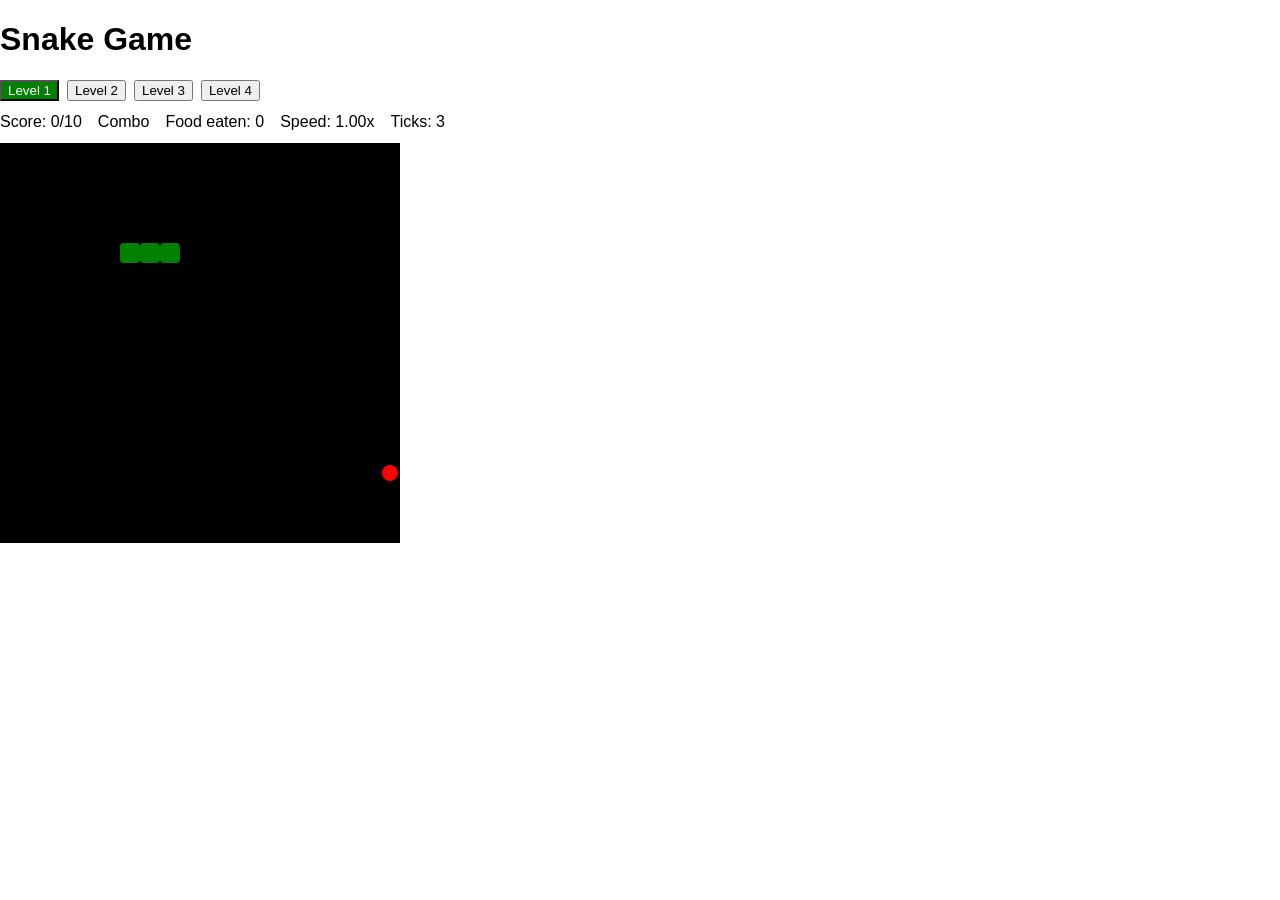
==== index.html @ 1db1e4a7 "feat: Implement level buttons and HUD for enhanced game interaction" ====
<!DOCTYPE html>
<html lang="en">

<head>
    <meta charset="UTF-8">
    <meta name="viewport" content="width=device-width, initial-scale=1.0">
    <title>Snake-game</title>
    <link rel="stylesheet" href="css/style.css">
</head>

<body>
    <h1>Snake Game</h1>
    <div id="level-buttons">
        <button data-level="1">Level 1</button>
        <button data-level="2">Level 2</button>
        <button data-level="3">Level 3</button>
        <button data-level="4">Level 4</button>
    </div>

    <div id="hud">
        <div id="scores">Score: 0</div>
        <div id="combo">Combo</div>
        <div id="health">Health: 0</div>
        <div id="time">Remaining: 0s</div>
        <div id="food">Food eaten: 0</div>
        <div id="speed-up">Speed: 1.0x</div>
        <div id="tick-count">Ticks: 0</div>
    </div>

    <div id="game-area">
        <div id="game-board"></div>
        <aside id="side-panel">
            <div id="effects">Current effects: none</div>
            <ul id="missions"></ul>
        </aside>
    </div>
    <script src="js/game.js"></script>
</body>

</html>
---- css/style.css ----
body {
  margin: 0;
  padding: 0;
  font-family: Arial, sans-serif;
}

#game-board {
  display: grid;
  background: black;
}

.cell {
  box-sizing: border-box;
  border: none;
}

.snake {
  background: green;
  border-radius: 20%;
}

.food {
  border-radius: 50%;
  transform: scale(0.8);
}

.food-normal {
  background: red;
}

.food-slow {
  background: #5c00f1;
}

.food-speed {
  background: #FFD23F;
}

.food-extraFood {
  background: #FF6B9D;
}

.food-extraTime {
  background: #2ECC71;
}

.food-poison {
  background: #5c00f1;
}

.obstacle {
  background: gray;
}

#level-buttons {
  display: flex;
  gap: 8px;
  margin-bottom: 12px;
}

#level-buttons button.active {
  background: green;
  color: white;
}

#hud {
  display: flex;
  flex-wrap: wrap;
  gap: 4px 16px;
  margin-bottom: 12px;
}

#game-area {
  display: flex;
  gap: 16px;
  align-items: flex-start;
}

#game-board {
  display: grid;
  background: black;
}/*# sourceMappingURL=style.css.map */
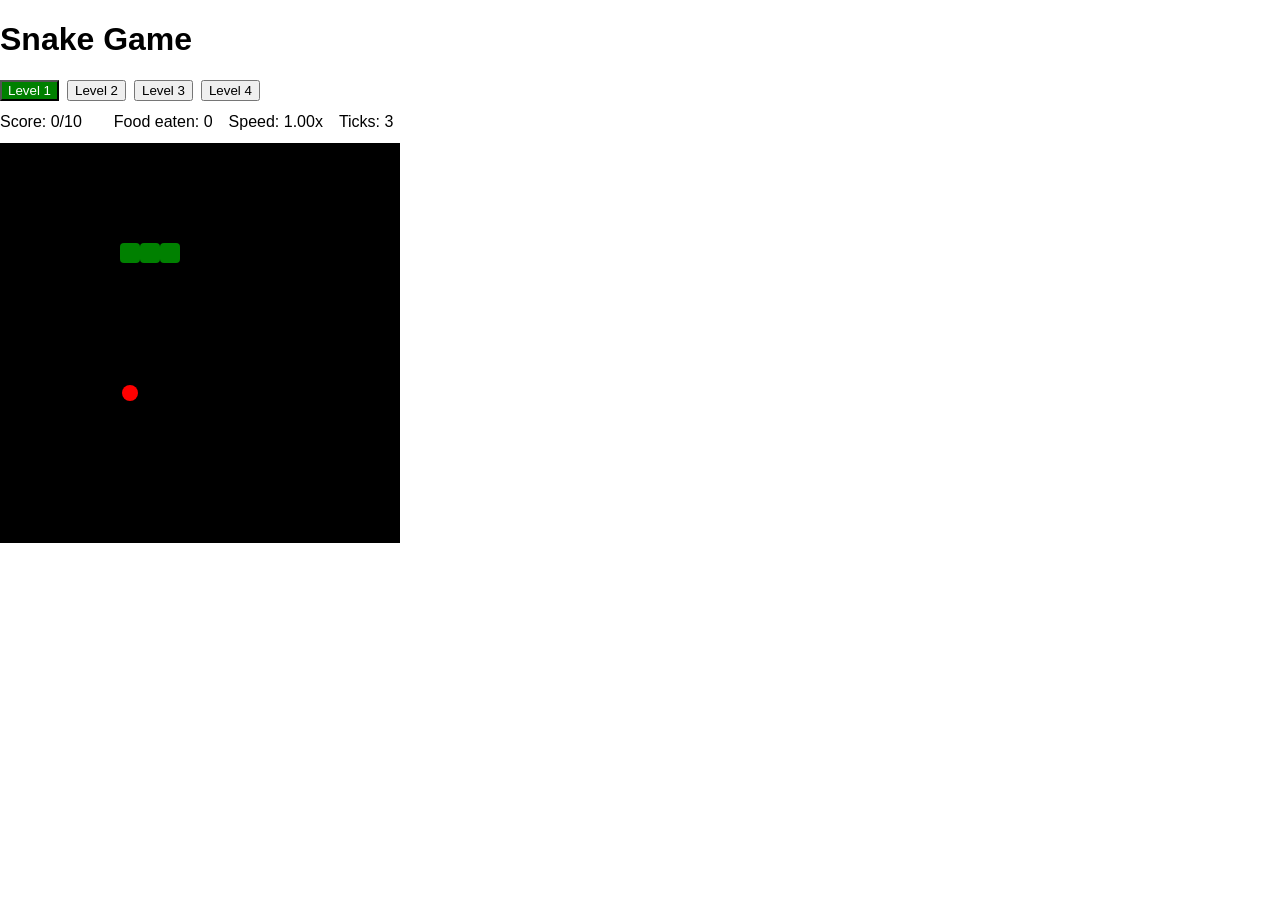
==== commit 8c640edb: "feat: Add combo multiplier and duration display to HUD for enhanced gameplay feedback" ====
--- a/index.html
+++ b/index.html
@@ -19,7 +19,11 @@
 
     <div id="hud">
         <div id="scores">Score: 0</div>
-        <div id="combo">Combo</div>
+        <div id="combo">
+            <div id="combo-multiplier">Combo: 0</div>
+            <div id="combo-duration">Duration: 0s</div>
+        </div>
+
         <div id="health">Health: 0</div>
         <div id="time">Remaining: 0s</div>
         <div id="food">Food eaten: 0</div>
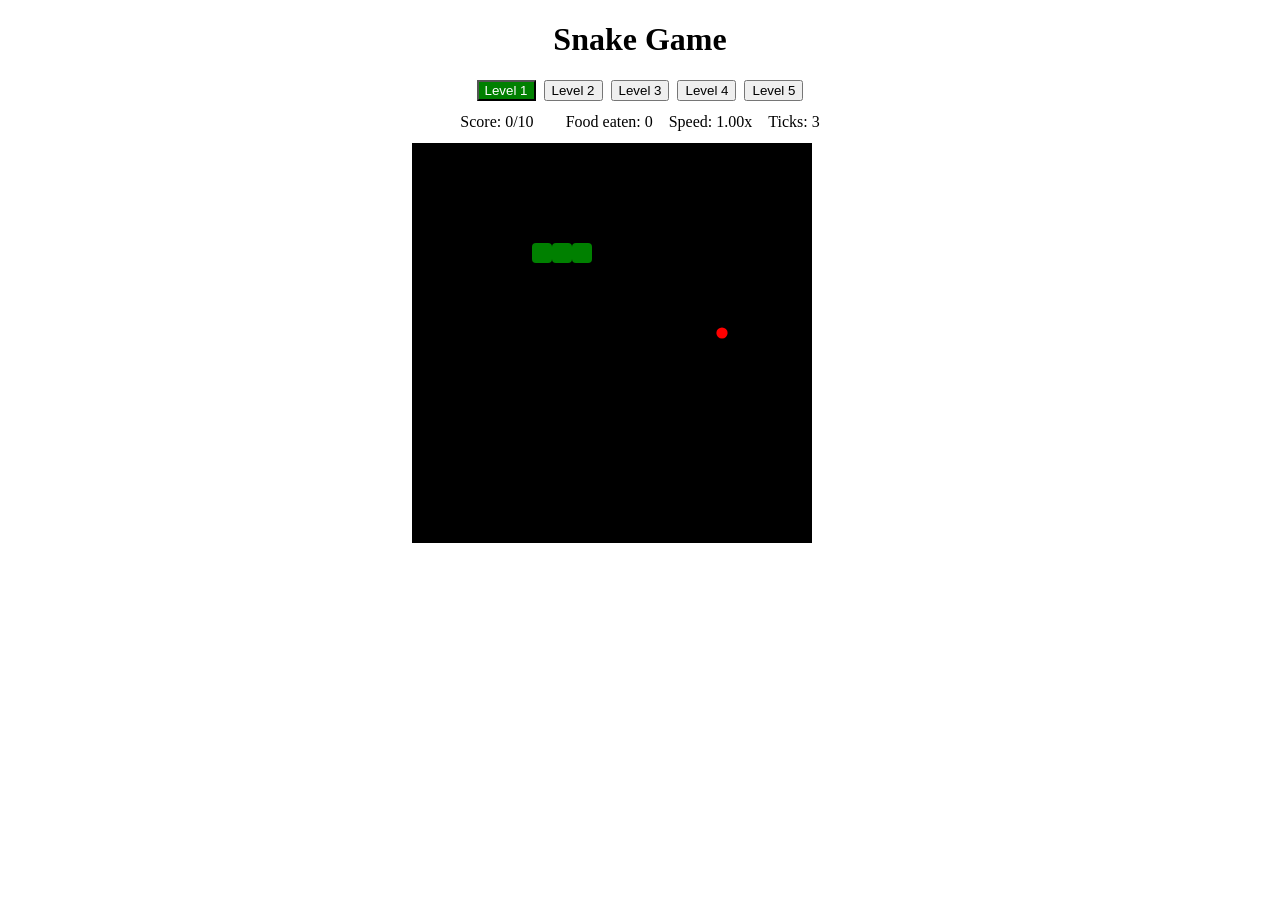
==== commit 33999c0f: "Enhance game mechanics and UI - Updated CSS styles for body layout and food representation. - Added " ====
--- a/index.html
+++ b/index.html
@@ -15,6 +15,7 @@
         <button data-level="2">Level 2</button>
         <button data-level="3">Level 3</button>
         <button data-level="4">Level 4</button>
+        <button data-level="5">Level 5</button>
     </div>
 
     <div id="hud">
--- a/css/style.css
+++ b/css/style.css
@@ -1,7 +1,9 @@
 body {
+  display: flex;
+  flex-direction: column;
+  align-items: center;
   margin: 0;
-  padding: 0;
-  font-family: Arial, sans-serif;
+  min-height: 100vh;
 }
 
 #game-board {
@@ -10,13 +12,21 @@
 }
 
 .cell {
+  position: relative;
   box-sizing: border-box;
-  border: none;
 }
 
 .snake {
   background: green;
   border-radius: 20%;
+}
+
+.food::after {
+  content: "";
+  position: absolute;
+  inset: 15%;
+  border-radius: 50%;
+  background: var(--food-color);
 }
 
 .food {
@@ -25,31 +35,35 @@
 }
 
 .food-normal {
-  background: red;
+  --food-color: red;
 }
 
 .food-slow {
-  background: #5c00f1;
+  --food-color: #5c00f1;
 }
 
 .food-speed {
-  background: #FFD23F;
+  --food-color: #FFD23F;
 }
 
 .food-extraFood {
-  background: #FF6B9D;
+  --food-color: #FF6B9D;
 }
 
 .food-extraTime {
-  background: #2ECC71;
+  --food-color: #2ECC71;
 }
 
 .food-poison {
-  background: #5c00f1;
+  --food-color: #5c00f1;
 }
 
 .obstacle {
   background: gray;
+}
+
+.moving-obstacle {
+  background: orange;
 }
 
 #level-buttons {
@@ -79,4 +93,24 @@
 #game-board {
   display: grid;
   background: black;
+}
+
+.hazard-warning {
+  background-image: repeating-linear-gradient(45deg, rgba(198, 255, 0, 0.25) 0 3px, transparent 3px 8px);
+  box-shadow: inset 0 0 0 1px rgba(198, 255, 0, 0.5);
+}
+
+.hazard-active {
+  background-image: repeating-linear-gradient(45deg, rgba(198, 255, 0, 0.7) 0 4px, rgba(0, 0, 0, 0.5) 4px 8px);
+  box-shadow: inset 0 0 8px #c6ff00;
+  animation: pulse 1s infinite alternate;
+}
+
+@keyframes pulse {
+  from {
+    filter: brightness(0.8);
+  }
+  to {
+    filter: brightness(1.3);
+  }
 }/*# sourceMappingURL=style.css.map */
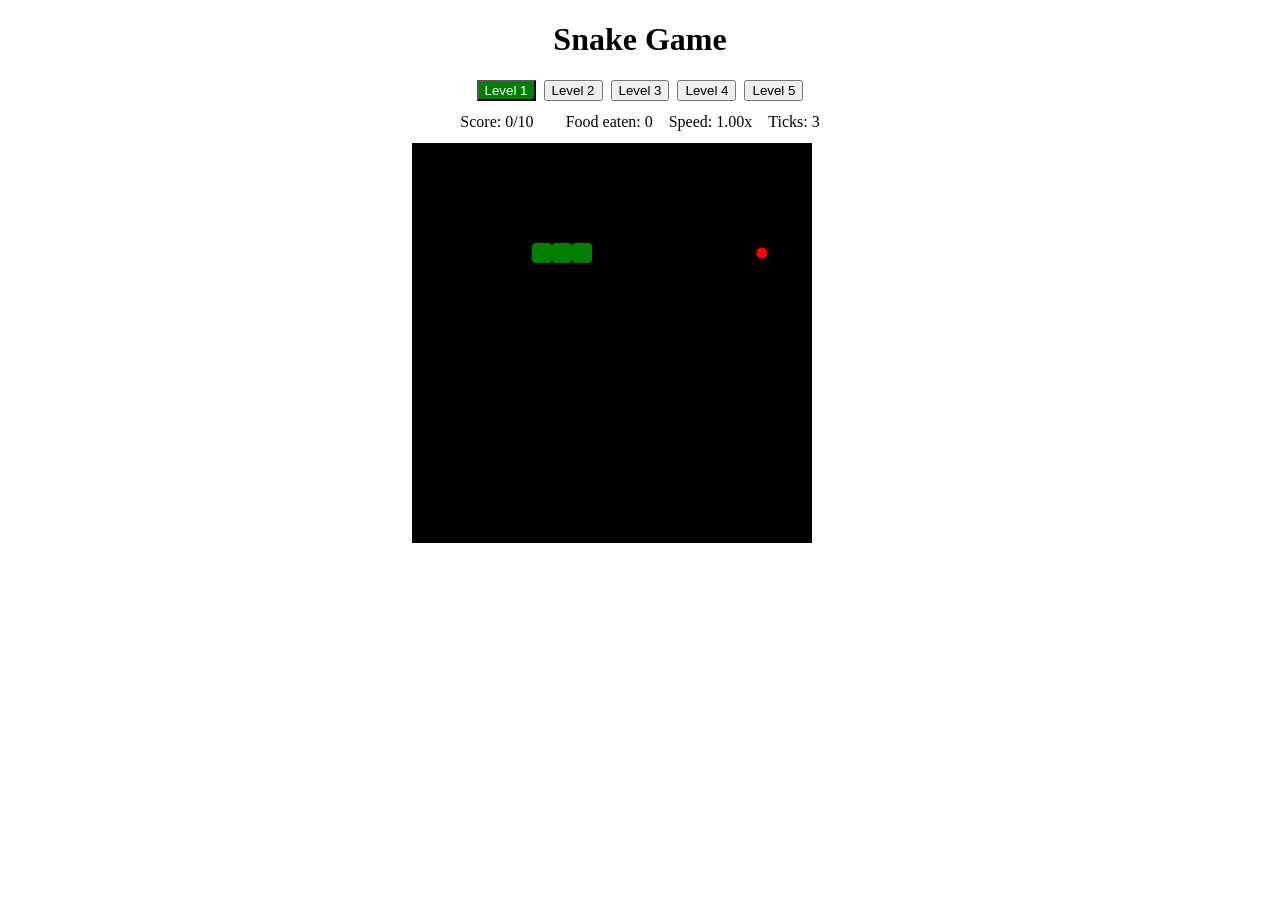
==== commit a2559c15: "feat: Implement level 5 with new game mechanics, obstacles, and mission system" ====
--- a/index.html
+++ b/index.html
@@ -5,7 +5,128 @@
     <meta charset="UTF-8">
     <meta name="viewport" content="width=device-width, initial-scale=1.0">
     <title>Snake-game</title>
-    <link rel="stylesheet" href="css/style.css">
+    <style>
+        body {
+            display: flex;
+            flex-direction: column;
+            align-items: center;
+            margin: 0;
+            min-height: 100vh;
+        }
+
+        #game-board {
+            display: grid;
+            background: black;
+        }
+
+        .cell {
+            position: relative;
+            box-sizing: border-box;
+        }
+
+        .snake {
+            background: green;
+            border-radius: 20%;
+        }
+
+        .food::after {
+            content: "";
+            position: absolute;
+            inset: 15%;
+            border-radius: 50%;
+            background: var(--food-color);
+        }
+
+        .food {
+            border-radius: 50%;
+            transform: scale(0.8);
+        }
+
+        .food-normal {
+            --food-color: red;
+        }
+
+        .food-slow {
+            --food-color: #5c00f1;
+        }
+
+        .food-speed {
+            --food-color: #FFD23F;
+        }
+
+        .food-extraFood {
+            --food-color: #FF6B9D;
+        }
+
+        .food-extraTime {
+            --food-color: #2ECC71;
+        }
+
+        .food-poison {
+            --food-color: #5c00f1;
+        }
+
+        .obstacle {
+            background: gray;
+        }
+
+        .moving-obstacle {
+            background: orange;
+        }
+
+        #level-buttons {
+            display: flex;
+            gap: 8px;
+            margin-bottom: 12px;
+        }
+
+        #level-buttons button.active {
+            background: green;
+            color: white;
+        }
+
+        #hud {
+            display: flex;
+            flex-wrap: wrap;
+            gap: 4px 16px;
+            margin-bottom: 12px;
+        }
+
+        #game-area {
+            display: flex;
+            gap: 16px;
+            align-items: flex-start;
+        }
+
+        #game-board {
+            display: grid;
+            background: black;
+        }
+
+        .hazard-warning {
+            background-image: repeating-linear-gradient(45deg, rgba(198, 255, 0, 0.25) 0 3px, transparent 3px 8px);
+            box-shadow: inset 0 0 0 1px rgba(198, 255, 0, 0.5);
+        }
+
+        .hazard-active {
+            background-image: repeating-linear-gradient(45deg, rgba(198, 255, 0, 0.7) 0 4px, rgba(0, 0, 0, 0.5) 4px 8px);
+            box-shadow: inset 0 0 8px #c6ff00;
+            animation: pulse 1s infinite alternate;
+        }
+
+        @keyframes pulse {
+            from {
+                filter: brightness(0.8);
+            }
+
+            to {
+                filter: brightness(1.3);
+            }
+        }
+
+        /*# sourceMappingURL=style.css.map */
+    </style>
+
 </head>
 
 <body>
@@ -39,7 +160,7 @@
             <ul id="missions"></ul>
         </aside>
     </div>
-    <script src="js/game.js"></script>
+    <script src="game.js"></script>
 </body>
 
 </html>
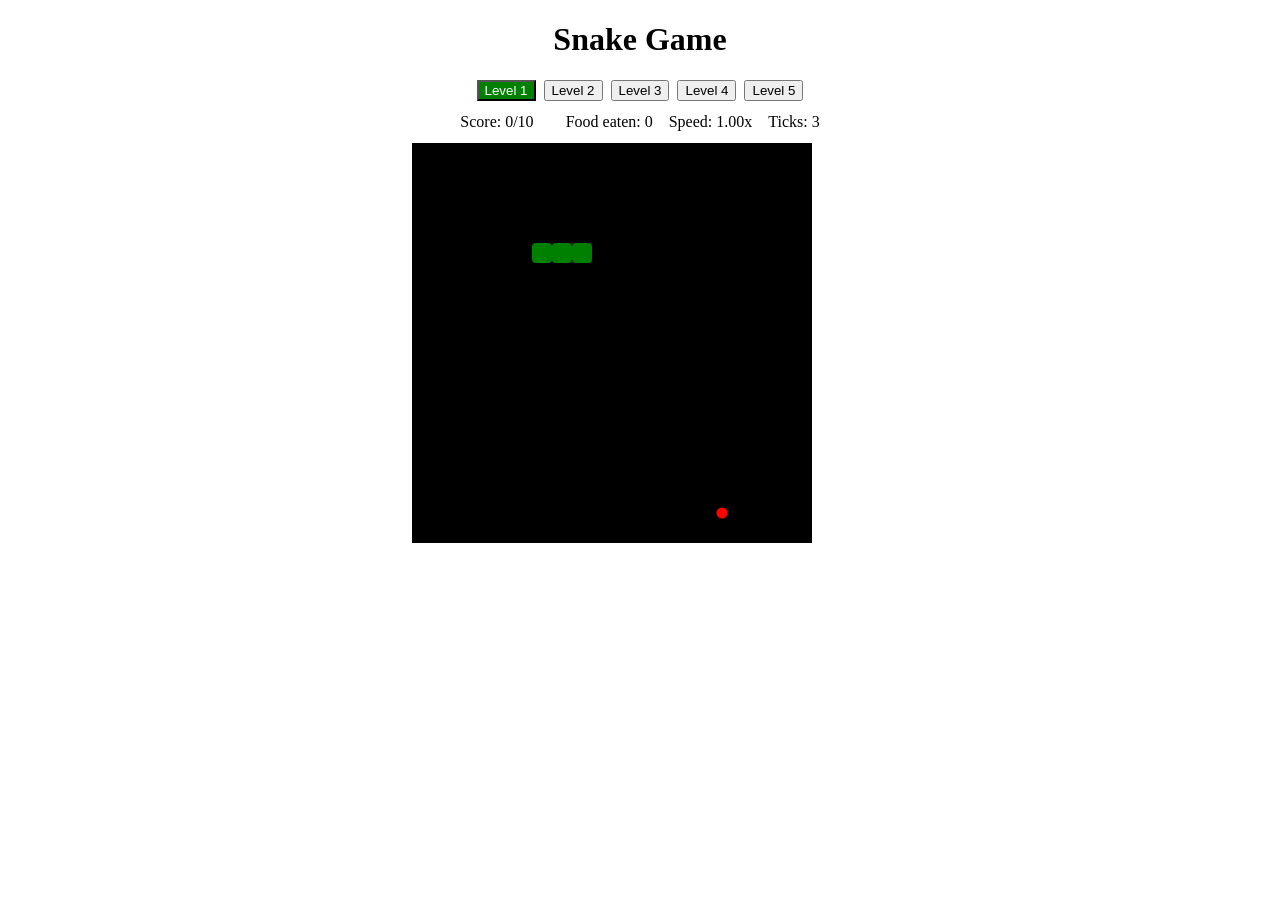
==== commit 44276935: "feat: Add mana system with display and mechanics for shield usage" ====
--- a/index.html
+++ b/index.html
@@ -147,6 +147,7 @@
         </div>
 
         <div id="health">Health: 0</div>
+        <div id="mana">Mana: 0</div>
         <div id="time">Remaining: 0s</div>
         <div id="food">Food eaten: 0</div>
         <div id="speed-up">Speed: 1.0x</div>
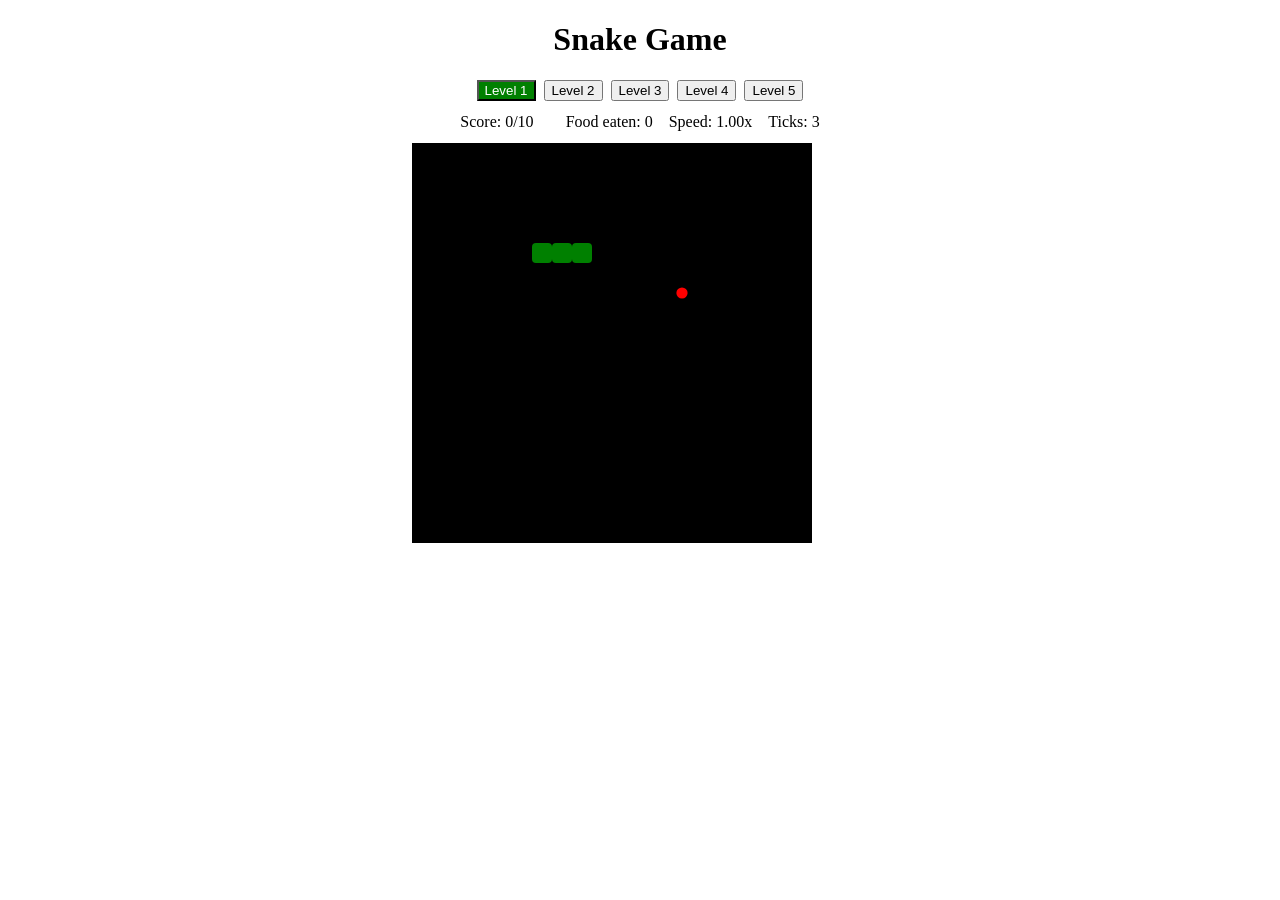
==== commit b4e0a50c: "feat: Add shield effect rendering and animation to snake" ====
--- a/index.html
+++ b/index.html
@@ -27,6 +27,21 @@
         .snake {
             background: green;
             border-radius: 20%;
+        }
+
+        .snake-shield {
+            animation: rainbow 1s linear infinite;
+            box-shadow: 0 0 8px 2px rgba(255, 255, 255, 0.8);
+        }
+
+        @keyframes rainbow {
+            from {
+                filter: hue-rotate(0deg) brightness(1.4);
+            }
+
+            to {
+                filter: hue-rotate(360deg) brightness(1.4);
+            }
         }
 
         .food::after {
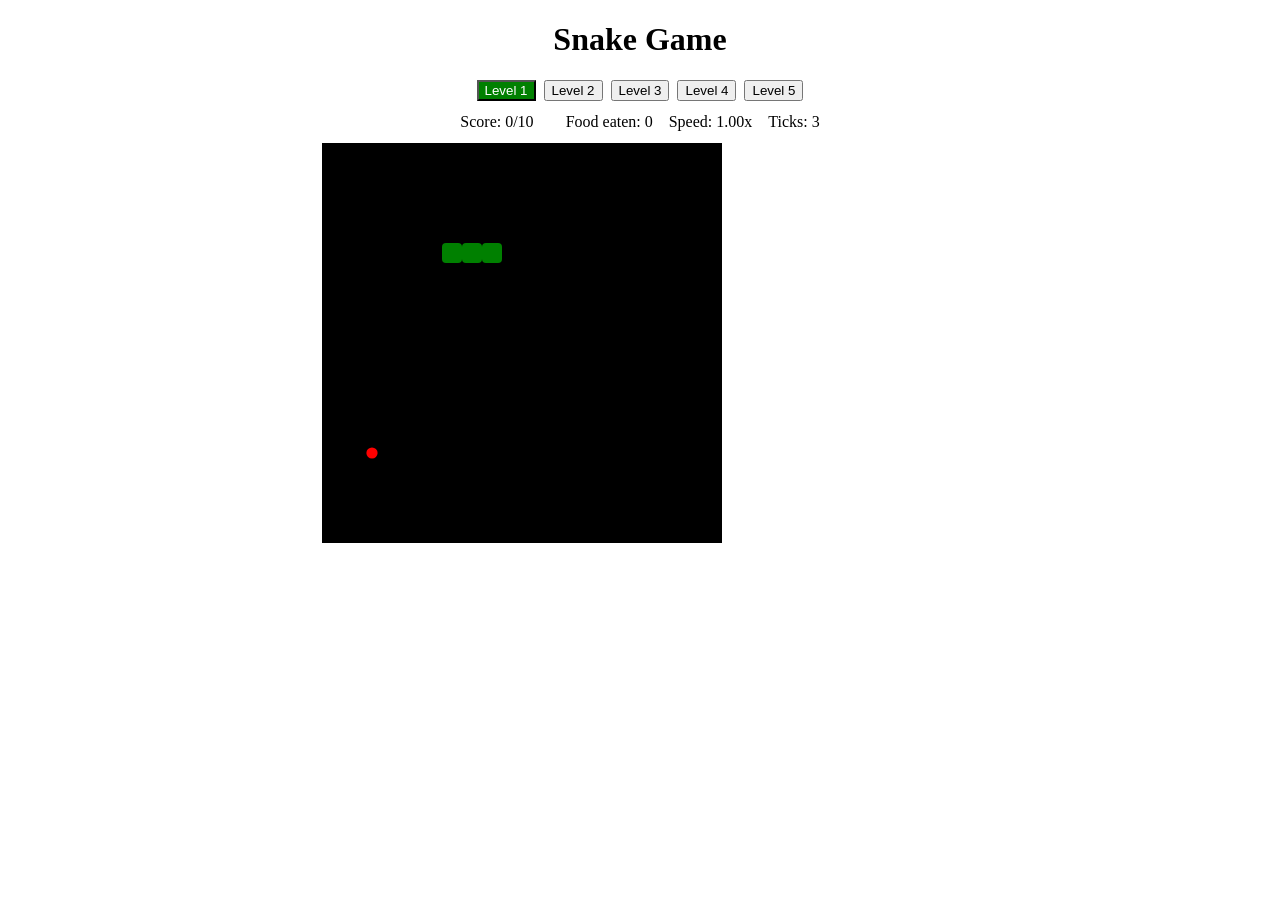
==== commit 7f6af33f: "feat: Enhance effect management and add side panel styling" ====
--- a/index.html
+++ b/index.html
@@ -107,6 +107,11 @@
             margin-bottom: 12px;
         }
 
+        #side-panel {
+            width: 220px;
+            overflow-wrap: anywhere;
+        }
+
         #game-area {
             display: flex;
             gap: 16px;
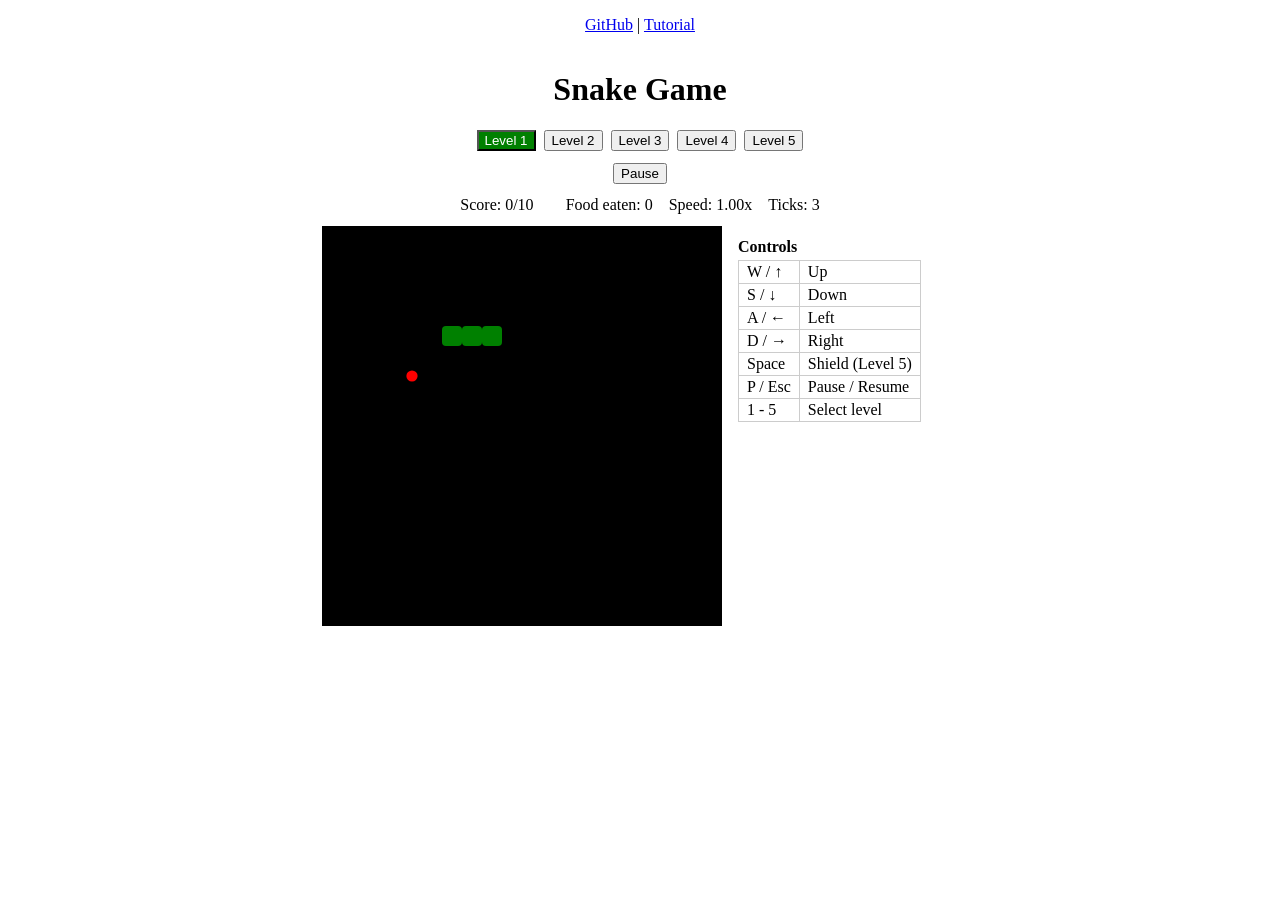
==== commit 63ed872f: "feat: Implement pause functionality and update controls in game UI" ====
--- a/index.html
+++ b/index.html
@@ -89,6 +89,30 @@
             background: orange;
         }
 
+        #keys {
+            border-collapse: collapse;
+            margin-top: 12px;
+        }
+
+        #keys caption {
+            font-weight: bold;
+            text-align: left;
+            margin-bottom: 4px;
+        }
+
+        #keys td {
+            border: 1px solid #ccc;
+            padding: 2px 8px;
+        }
+
+        #pause-button {
+            margin-bottom: 12px;
+        }
+
+        #game-board.paused {
+            opacity: 0.5;
+        }
+
         #level-buttons {
             display: flex;
             gap: 8px;
@@ -150,6 +174,11 @@
 </head>
 
 <body>
+    <p id="links">
+        <a href="https://github.com/AzureDream1811/snake-game" target="_blank" rel="noopener">GitHub</a> |
+        <a href="https://docs.google.com/document/d/1_0jsPAP5Mg7oID_XaXUXvMBWcBm_wSRil_Z9x-jBl0s/edit?usp=sharing"
+            target="_blank" rel="noopener">Tutorial</a>
+    </p>
     <h1>Snake Game</h1>
     <div id="level-buttons">
         <button data-level="1">Level 1</button>
@@ -158,6 +187,7 @@
         <button data-level="4">Level 4</button>
         <button data-level="5">Level 5</button>
     </div>
+    <button id="pause-button">Pause</button>
 
     <div id="hud">
         <div id="scores">Score: 0</div>
@@ -178,7 +208,38 @@
         <div id="game-board"></div>
         <aside id="side-panel">
             <div id="effects">Current effects: none</div>
-            <ul id="missions"></ul>
+            <div id="missions">Current missions: none</div>
+            <table id="keys">
+                <caption>Controls</caption>
+                <tr>
+                    <td>W / &uarr;</td>
+                    <td>Up</td>
+                </tr>
+                <tr>
+                    <td>S / &darr;</td>
+                    <td>Down</td>
+                </tr>
+                <tr>
+                    <td>A / &larr;</td>
+                    <td>Left</td>
+                </tr>
+                <tr>
+                    <td>D / &rarr;</td>
+                    <td>Right</td>
+                </tr>
+                <tr>
+                    <td>Space</td>
+                    <td>Shield (Level 5)</td>
+                </tr>
+                <tr>
+                    <td>P / Esc</td>
+                    <td>Pause / Resume</td>
+                </tr>
+                <tr>
+                    <td>1 - 5</td>
+                    <td>Select level</td>
+                </tr>
+            </table>
         </aside>
     </div>
     <script src="game.js"></script>
